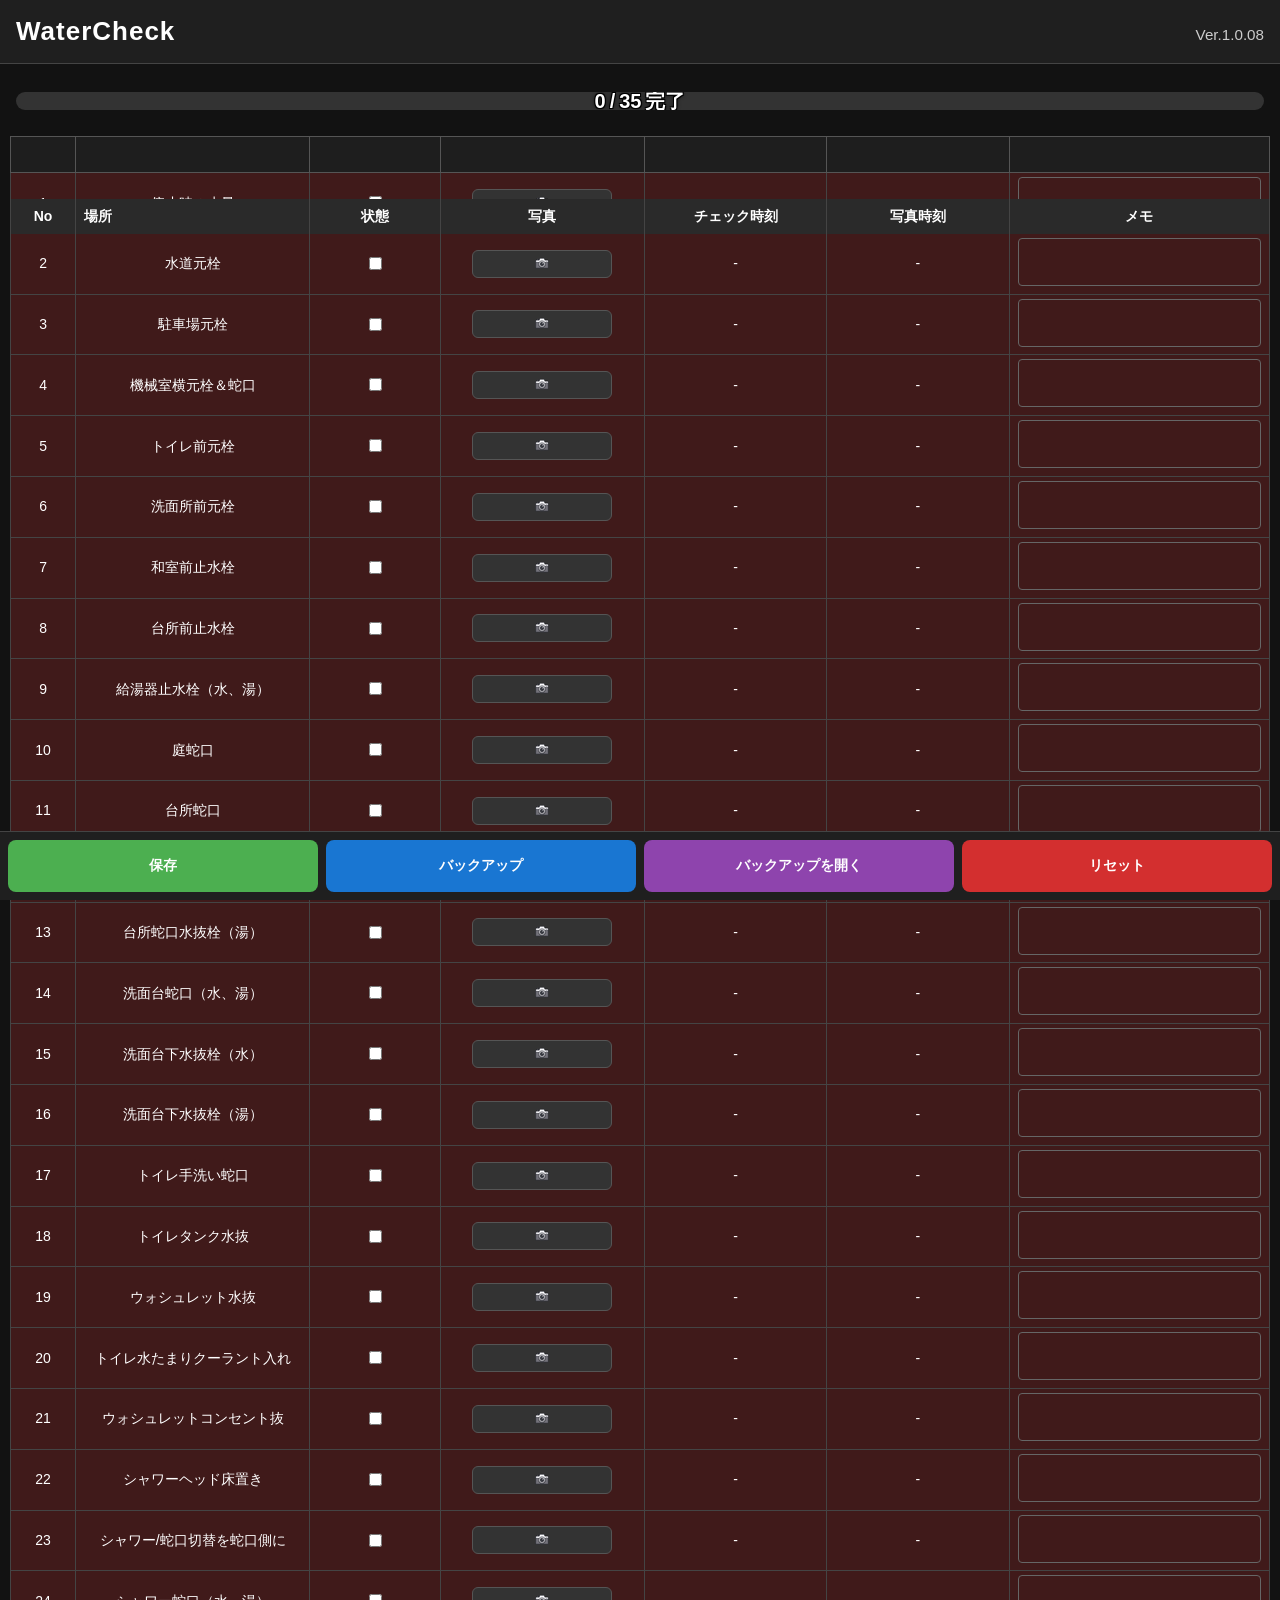
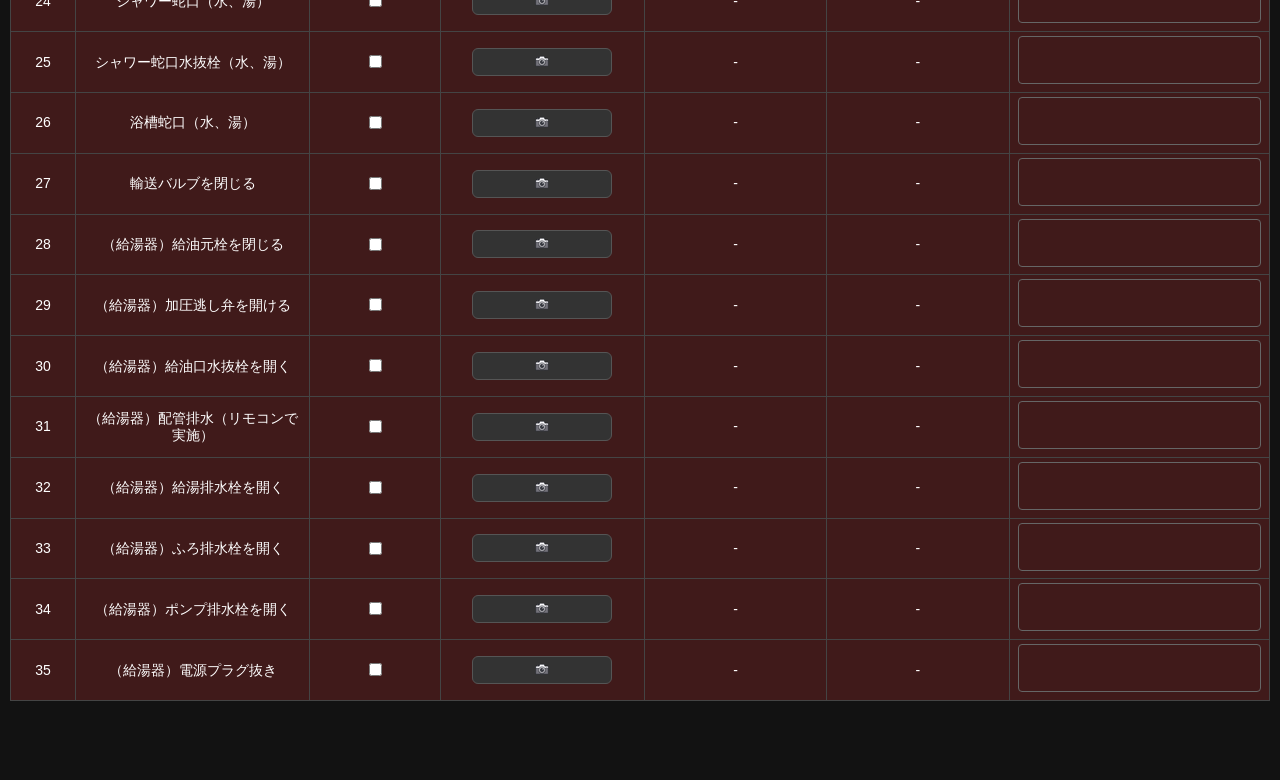
==== index.html @ 1ef8f48b "Improve header and sticky progress layout" ====
<!DOCTYPE html>

<html lang="ja">

<head>

<meta charset="UTF-8">

<meta name="viewport"
      content="width=device-width, initial-scale=1.0">

<title>WaterCheck</title>

<!-- PWA設定 -->

<link rel="manifest" href="manifest.json">

<meta name="theme-color"
      content="#121212">

<!-- CSS -->

<link rel="stylesheet" href="style.css">
<script src="https://accounts.google.com/gsi/client" async defer></script>

<div id="g_id_onload"
    data-client_id="305148912249-6k7h28c4spkvavpli1omi5qpcl0b1u65.apps.googleusercontent.com"
    data-callback="handleCredentialResponse">
</div>

<div class="g_id_signin"
    data-type="standard">
</div>

<style>
#driveNewIndicator {
    position: fixed;
    top: 10px;
    right: 10px;
    z-index: 9999;

    padding: 8px 14px;
    border-radius: 8px;

    background: #ff3333;
    color: white;

    font-size: 18px;
    font-weight: bold;

    cursor: pointer;

    animation: driveNewBlink 1s infinite;
}

@keyframes driveNewBlink {
    0%, 100% {
        opacity: 1;
    }

    50% {
        opacity: 0.3;
    }
}

@keyframes newColorFlash {

    0% {
        color: #ff1744;
        text-shadow:
            0 0 4px #ff1744,
            0 0 8px #ff1744;
    }

    17% {
        color: #ffea00;
        text-shadow:
            0 0 4px #ffea00,
            0 0 8px #ffea00;
    }

    33% {
        color: #00e676;
        text-shadow:
            0 0 4px #00e676,
            0 0 8px #00e676;
    }

    50% {
        color: #00e5ff;
        text-shadow:
            0 0 4px #00e5ff,
            0 0 8px #00e5ff;
    }

    67% {
        color: #2979ff;
        text-shadow:
            0 0 4px #2979ff,
            0 0 8px #2979ff;
    }

    83% {
        color: #d500f9;
        text-shadow:
            0 0 4px #d500f9,
            0 0 8px #d500f9;
    }

    100% {
        color: #ff1744;
        text-shadow:
            0 0 4px #ff1744,
            0 0 8px #ff1744;
    }
}

/* 進捗文字をバー中央に重ねて常時読みやすく表示 */
#progressBar {
    position: relative;
    overflow: hidden;
}

#progressText {
    position: absolute;
    inset: 0;
    display: flex;
    align-items: center;
    justify-content: center;
    gap: 0.2em;
    z-index: 2;
    color: #ffffff;
    font-weight: 800;
    line-height: 1;
    pointer-events: none;
    text-shadow:
        -1px -1px 0 #000000,
         1px -1px 0 #000000,
        -1px  1px 0 #000000,
         1px  1px 0 #000000,
         0 0 4px #000000;
}

/* ヘッダー：Ver情報を右端へ配置 */
#header {
    display: flex;
    align-items: center;
    justify-content: space-between;
    gap: 16px;
}

#appTitle {
    margin-right: auto;
}

#appSubTitle {
    margin-left: auto;
    white-space: nowrap;
    font-size: 0.95rem;
    font-weight: normal;
}

/* スクロール時に進捗バーを画面上部へ固定 */
#progressArea {
    position: sticky;
    top: 0;
    z-index: 100;
    background: #121212;
}

/* 表の見出しを進捗バー直下へ固定 */
#checkTable thead th {
    position: sticky;
    top: var(--progress-sticky-height, 0px);
    z-index: 90;
    background: #2a2a2a;
}

</style>

</head>

<body>

<div id="app">

<!-- ================================
     ヘッダー
================================= -->

<header id="header">

    <h1 id="appTitle">WaterCheck</h1>
    <span id="appSubTitle">Ver.1.0.08</span>

</header>

<!-- ================================
     進捗表示
================================= -->

<section id="progressArea">

    <div id="progressBarArea">

        <div id="progressBar">

            <div id="progressValue">

            </div>

            <div id="progressText">
                <span id="completedCount">0</span>
                /
                <span id="totalCount">0</span>
                完了
            </div>

        </div>

    </div>

</section>

<!-- ================================
     メイン一覧
================================= -->

<main id="mainArea">

    <table id="checkTable">

        <thead>

            <tr>

                <th class="colNo">
                    No
                </th>

                <th class="colPlace">
                    場所
                </th>

                <th class="colStatus">
                    状態
                </th>

                <th class="colPhoto">
                    写真
                </th>

                <th class="colCheckTime">
                    チェック時刻
                </th>

                <th class="colPhotoTime">
                    写真時刻
                </th>

                <th class="colMemo">
                    メモ
                </th>

            </tr>

        </thead>

        <tbody id="checkTableBody">

        </tbody>

    </table>

</main>

<!-- ================================
     操作ボタン
================================= -->

<footer id="footer">

    <button id="saveButton">
        保存
    </button>

    <button id="backupButton">
        バックアップ
    </button>

    <button id="restoreButton">
        バックアップを開く
    </button>

    <button id="resetButton">
        リセット
    </button>

</footer>

</div>

<!-- ====================================================
     JavaScript

     読み込み順重要

     data.js
        ↓
     app.js

==================================================== -->

<script src="data.js"></script>

<script src="app.js"></script>

<!-- ====================================================
     写真撮影用

     Androidカメラ呼び出し
==================================================== -->

<input
type="file"
id="cameraInput"
accept="image/*"
capture="environment"
style="display:none;"

>

<!-- ====================================================
     写真表示ダイアログ

     Ver1.0.03

     ・写真拡大表示
     ・写真撮り直し
     ・写真削除

==================================================== -->

<div
    id="photoDialog"
    class="photo-dialog"
    style="display:none;"
>

<div
    class="photo-dialog-content"
>

    <!-- 閉じる -->

    <button
        id="closePhotoDialog"
    >

        ×

    </button>

    <!-- 写真 -->

    <div
        id="photoPreviewArea"
    >
    </div>

    <!-- 下部ボタン -->

    <div
        class="photo-dialog-footer"
    >

        <button
            id="deletePhotoButton"
        >

            🗑 削除

        </button>

        <button
            id="retakePhotoButton"
        >

            📷 撮り直す

        </button>

    </div>

</div>

</div>

<!-- ====================================================
     バックアップ一覧ダイアログ

     Ver.1.0.07

     保存済みバックアップを一覧表示する。

==================================================== -->

<div
    id="backupListDialog"
    class="backup-dialog"
    style="display:none;"
>

<div
    class="backup-dialog-content"
>

    <div class="backup-dialog-header">

        <h2>
            バックアップ
        </h2>

        <button
            id="closeBackupListButton"
            class="backup-close-button"
        >
            ×
        </button>

    </div>


    <!-- 保存先 -->

    <div
        id="backupFolderInfo"
        class="backup-folder-info"
    >
        バックアップフォルダ：
        未選択
    </div>


    <!-- バックアップ一覧 -->

    <div
        id="backupListArea"
        class="backup-list-area"
    >

        <p>
            バックアップを読み込んでいます。
        </p>

    </div>


    <!-- 操作 -->

    <div
        class="backup-dialog-footer"
    >

        <button
            id="closeBackupListButtonBottom"
            class="backup-secondary-button"
        >
            閉じる
        </button>

    </div>

</div>

</div>

<!-- ====================================================
     バックアップ閲覧ダイアログ

     Ver.1.0.07

     ・過去データ確認
     ・現在データは変更しない

==================================================== -->

<div
    id="backupViewDialog"
    class="backup-dialog"
    style="display:none;"
>

<div
    class="backup-dialog-content"
>

    <div class="backup-dialog-header">

        <h2>
            バックアップ参照
        </h2>

        <button
            id="closeBackupViewButton"
            class="backup-close-button"
        >
            ×
        </button>

    </div>


    <!-- バックアップ情報 -->

    <div
        id="backupViewInfo"
        class="backup-view-info"
    >
    </div>


    <!-- 参照データ -->

    <div
        id="backupViewArea"
        class="backup-view-area"
    >
    </div>


    <!-- 操作 -->

    <div
        class="backup-dialog-footer"
    >

        <button
            id="restoreSelectedBackupButton"
            class="backup-restore-button"
        >
            このバックアップを復元
        </button>

        <button
            id="closeBackupViewButtonBottom"
            class="backup-secondary-button"
        >
            閉じる
        </button>

    </div>

</div>

</div>

<!-- ====================================================
     復元確認ダイアログ

     Ver.1.0.07

     現在データを上書きする前に確認する。

==================================================== -->

<div
    id="restoreConfirmDialog"
    class="backup-dialog"
    style="display:none;"
>

<div
    class="backup-confirm-content"
>

    <h2>
        バックアップを復元
    </h2>

    <p>
        現在のチェックデータを、
        選択したバックアップの内容で置き換えます。
    </p>

    <p class="backup-warning">
        現在のデータは上書きされます。
        この操作は元に戻せません。
    </p>

    <div
        class="backup-confirm-footer"
    >

        <button
            id="cancelRestoreButton"
            class="backup-secondary-button"
        >
            キャンセル
        </button>

        <button
            id="executeRestoreButton"
            class="backup-restore-button"
        >
            復元する
        </button>

    </div>

</div>

</div>

<!--
====================================================
バックアップファイル選択

Ver1.0.08
====================================================
-->

<input
    type="file"
    id="restoreInput"
    accept=".json,application/json"
    style="display:none;"
>

<script>
    const DRIVE_SCOPE =
        "https://www.googleapis.com/auth/drive";

    const DRIVE_FOLDER_ID =
        "1Wd47BWeQseTkNvpqLFKmNbQ-62s7HpKe";

    const DRIVE_FILE_ID_KEY =
        "WaterCheck_DriveFileId_V1";

    let tokenClient;
    let accessToken = null;


    /*
    ====================================================
    Google認証成功
    ====================================================
    */
    function handleCredentialResponse(response) {

        console.log(
            "Google認証に成功しました。"
        );

        const signinArea =
            document.querySelector(
                ".g_id_signin"
            );

        if (signinArea) {
            signinArea.style.display =
                "none";
        }

        alert(
            "Google認証に成功しました。"
        );

        requestDriveToken();
    }


    /*
    ====================================================
    OAuthトークンクライアント初期化
    ====================================================
    */
    window.addEventListener(
        "load",
        () => {

            tokenClient =
                google.accounts.oauth2.initTokenClient({

                    client_id:
                        "305148912249-6k7h28c4spkvavpli1omi5qpcl0b1u65.apps.googleusercontent.com",

                    scope:
                        DRIVE_SCOPE,

                    callback:
                        async (response) => {

                            console.log(
                                "Access Token received:",
                                response
                            );

                            accessToken =
                                response.access_token;

                            /*
                            --------------------------------
                            認証後にGoogle Driveから
                            最新データを読み込む
                            --------------------------------
                            */
                            await loadWorkDataFromDrive();
                        }
                });

            console.log(
                "OAuth token client initialized."
            );
        }
    );


    /*
    ====================================================
    Google Driveアクセストークン取得
    ====================================================
    */
    function requestDriveToken() {

        if (!tokenClient) {

            console.error(
                "OAuth token clientがまだ初期化されていません。"
            );

            return;
        }

        tokenClient.requestAccessToken();
    }


    /*
    ====================================================
    Google Drive自動更新検知
    ====================================================
    */

    // 前回確認したDriveファイルの更新日時
    let lastDriveModifiedTime = null;

    // 自動更新チェック中の多重実行防止
    let driveCheckInProgress = false;

    let lastLocalUpdateTime = null;

    let remoteUpdateDetected = false;

    // 他端末から変更された項目のID
    let remoteChangedItemIds = new Set();

    /*
    ----------------------------------------------------
    Google Driveの更新日時だけを確認
    ----------------------------------------------------
    */
    async function checkDriveForUpdates() {

        if (!accessToken) {
            return;
        }

        if (driveCheckInProgress) {
            return;
        }

        driveCheckInProgress = true;

        try {

            const fileId =
                localStorage.getItem(
                    DRIVE_FILE_ID_KEY
                );

            if (!fileId) {
                return;
            }


            const metadataUrl =
                "https://www.googleapis.com/drive/v3/files/" +
                fileId +
                "?fields=id,name,modifiedTime";


            const response =
                await fetch(
                    metadataUrl,
                    {
                        headers: {
                            Authorization:
                                "Bearer " +
                                accessToken
                        }
                    }
                );


            if (!response.ok) {

                console.error(
                    "Google Drive更新確認エラー:",
                    response.status,
                    await response.text()
                );

                return;
            }


            const fileData =
                await response.json();


            const modifiedTime =
                fileData.modifiedTime;


            /*
            --------------------------------------------
            初回確認
            --------------------------------------------
            */
            if (
                lastDriveModifiedTime === null
            ) {

                lastDriveModifiedTime =
                    modifiedTime;

                console.log(
                    "Google Drive更新日時を記録しました:",
                    modifiedTime
                );

                return;
            }


            /*
            --------------------------------------------
            更新を検知
            --------------------------------------------
            */
            if (
                modifiedTime !==
                lastDriveModifiedTime
            ) {

                console.log(
                    "Google Driveの更新を検知しました:",
                    modifiedTime
                );

                lastDriveModifiedTime =
                    modifiedTime;

                // 他端末からの更新を検知
                remoteUpdateDetected = true;

                console.log(
                    "他端末からの更新を検知しました。"
                );

                /*
                Drive上のJSON本体を取得
                */
                await loadWorkDataFromDrive(true);
            }

        } catch (error) {

            console.error(
                "Google Drive自動更新確認中にエラーが発生しました:",
                error
            );

        } finally {

            driveCheckInProgress = false;

        }
    }

    function hideDriveNewIndicator() {

        const newIndicator =
            document.getElementById("driveNewIndicator");

        if (newIndicator) {
            newIndicator.style.display = "none";
        }

        remoteUpdateDetected = false;

        console.log(
            "NEW表示を確認済みにしました。"
        );
    }

    /*
    ----------------------------------------------------
    30秒ごとにDriveの更新を確認
    ----------------------------------------------------
    */
    setInterval(
        checkDriveForUpdates,
        30000
    );

    /*
    ====================================================
    写真DBの準備完了待ち
    ====================================================
    */
    async function waitForPhotoDBReady() {

        if (photoDB) {
            return;
        }

        await new Promise(
            (resolve, reject) => {

                let count = 0;

                const timer =
                    setInterval(
                        () => {

                            if (photoDB) {
                                clearInterval(timer);
                                resolve();
                                return;
                            }

                            count++;

                            if (count >= 100) {
                                clearInterval(timer);
                                reject(
                                    new Error(
                                        "写真DBの準備が完了しませんでした"
                                    )
                                );
                            }
                        },
                        100
                    );
            }
        );
    }


    /*
    ====================================================
    Google Driveから作業データを読み込む
    ====================================================
    */
    async function loadWorkDataFromDrive(isRemoteUpdate = false) {

        if (!accessToken) {

            console.log(
                "Google Drive読み込み：アクセストークンなし"
            );

            return;
        }


        try {

            /*
            --------------------------------------------
            まず、この端末に保存されている
            DriveファイルIDを確認
            --------------------------------------------
            */
            let fileId =
                localStorage.getItem(
                    DRIVE_FILE_ID_KEY
                );


            /*
            --------------------------------------------
            ファイルIDがない場合は
            WaterCheck.jsonをDriveから検索
            --------------------------------------------
            */
            if (!fileId) {

                const query =
                    "'" +
                    DRIVE_FOLDER_ID +
                    "' in parents and " +
                    "name = 'WaterCheck.json' and " +
                    "trashed = false";

                const searchUrl =
                    "https://www.googleapis.com/drive/v3/files" +
                    "?q=" +
                    encodeURIComponent(query) +
                    "&fields=files(id,name,modifiedTime)" +
                    "&orderBy=modifiedTime desc" +
                    "&pageSize=1";


                const searchResponse =
                    await fetch(
                        searchUrl,
                        {
                            headers: {
                                Authorization:
                                    "Bearer " +
                                    accessToken
                            }
                        }
                    );


                if (!searchResponse.ok) {

                    console.error(
                        "Google Driveファイル検索エラー:",
                        searchResponse.status,
                        await searchResponse.text()
                    );

                    return;
                }


                const searchData =
                    await searchResponse.json();


                if (
                    searchData.files &&
                    searchData.files.length > 0
                ) {

                    fileId =
                        searchData.files[0].id;

                    localStorage.setItem(
                        DRIVE_FILE_ID_KEY,
                        fileId
                    );

                    console.log(
                        "Google Driveファイルを発見しました:",
                        fileId
                    );

                } else {

                    /*
                    ------------------------------------
                    Driveにまだファイルがない場合

                    この端末のLocalStorageにある
                    現在のデータを初期データとして
                    Driveへアップロードする
                    ------------------------------------
                    */

                    console.log(
                        "Google DriveにWaterCheck.jsonがありません。"
                    );

                    await uploadWorkDataToDrive();

                    return;
                }
            }


            /*
            --------------------------------------------
            Drive上のJSONファイルを読み込む
            --------------------------------------------
            */
            const response =
                await fetch(
                    "https://www.googleapis.com/drive/v3/files/" +
                    fileId +
                    "?alt=media",
                    {
                        headers: {
                            Authorization:
                                "Bearer " +
                                accessToken
                        }
                    }
                );


            if (!response.ok) {

                console.error(
                    "Google Driveデータ読み込みエラー:",
                    response.status,
                    await response.text()
                );

                return;
            }


            const text =
                await response.text();

            const data =
                JSON.parse(text);


            /*
            --------------------------------------------
            データ形式確認
            --------------------------------------------
            */
            if (
                !data ||
                !Array.isArray(
                    data.workData
                )
            ) {

                console.error(
                    "Google Driveのデータ形式が不正です。"
                );

                return;
            }


            /*
            --------------------------------------------
            他端末からの更新だった場合、
            Drive反映前のworkDataと比較して
            変更された項目のIDを記録
            --------------------------------------------
            */
            if (isRemoteUpdate) {

                const previousMap =
                    new Map(
                        workData.map(
                            item => [
                                item.id,
                                JSON.stringify(item)
                            ]
                        )
                    );

                data.workData.forEach(
                    item => {

                        const previous =
                            previousMap.get(item.id);

                        const current =
                            JSON.stringify(item);

                        if (
                            previous !== undefined &&
                            previous !== current
                        ) {
                            remoteChangedItemIds.add(
                                item.id
                            );
                        }

                        /*
                        新しく追加された項目もNEW対象
                        */
                        if (
                            previous === undefined
                        ) {
                            remoteChangedItemIds.add(
                                item.id
                            );
                        }
                    }
                );
            }


            /*
            --------------------------------------------
            Driveのデータを
            現在のworkDataへ反映
            --------------------------------------------
            */
            workData =
                data.workData;


            /*
            --------------------------------------------
            LocalStorageにも保存
            --------------------------------------------
            */
            localStorage.setItem(
                STORAGE_KEY,
                JSON.stringify(workData)
            );


            /*
            --------------------------------------------
            Driveの写真をIndexedDBへ復元
            --------------------------------------------
            */
            if (Array.isArray(data.evidence)) {

                await waitForPhotoDBReady();

                await restoreBackupPhotos(
                    data.evidence
                );
            }


            /*
            --------------------------------------------
            画面を再生成し、写真を表示
            --------------------------------------------
            */
            createChecklist();
            updateProgress();
            restorePhotos();


            console.log(
                "Google Driveから作業データを読み込みました。"
            )

        } catch (error) {

            console.error(
                "Google Drive読み込み中にエラーが発生しました:",
                error
            );
        }
    }


    /*
    ====================================================
    Google Driveへ作業データを保存
    ====================================================
    */
    async function uploadWorkDataToDrive() {

        if (!accessToken) {
            return;
        }

        try {

            const evidence =
                await createEvidenceBackup();

            const backupData = {

                app: {
                    name: "WaterCheck",
                    version: "1.0.08",
                    exportedAt:
                        new Date().toISOString()
                },

                workData:
                    workData,

                evidence:
                    evidence
            };

            const jsonText =
                JSON.stringify(
                    backupData,
                    null,
                    2
                );

            let fileId =
                localStorage.getItem(
                    DRIVE_FILE_ID_KEY
                );

            if (!fileId) {

                const query =
                    "'" +
                    DRIVE_FOLDER_ID +
                    "' in parents and " +
                    "name = 'WaterCheck.json' and " +
                    "trashed = false";

                const searchUrl =
                    "https://www.googleapis.com/drive/v3/files" +
                    "?q=" +
                    encodeURIComponent(query) +
                    "&fields=files(id,name,modifiedTime)" +
                    "&orderBy=modifiedTime desc" +
                    "&pageSize=1";

                const searchResponse =
                    await fetch(
                        searchUrl,
                        {
                            headers: {
                                Authorization:
                                    "Bearer " +
                                    accessToken
                            }
                        }
                    );

                if (!searchResponse.ok) {

                    console.error(
                        "Google Driveファイル検索エラー:",
                        searchResponse.status,
                        await searchResponse.text()
                    );

                    return;
                }

                const searchData =
                    await searchResponse.json();

                if (
                    searchData.files &&
                    searchData.files.length > 0
                ) {

                    fileId =
                        searchData.files[0].id;

                    localStorage.setItem(
                        DRIVE_FILE_ID_KEY,
                        fileId
                    );

                    console.log(
                        "既存のGoogle Driveファイルを使用します:",
                        fileId
                    );
                }
            }

            let response;

            if (fileId) {

                response =
                    await fetch(
                        "https://www.googleapis.com/upload/drive/v3/files/" +
                        fileId +
                        "?uploadType=media&fields=id,name,modifiedTime",
                        {
                            method: "PATCH",

                            headers: {
                                Authorization:
                                    "Bearer " +
                                    accessToken,

                                "Content-Type":
                                    "application/json"
                            },

                            body:
                                jsonText
                        }
                    );

            } else {

                const metadata = {
                    name:
                        "WaterCheck.json",
                    parents: [
                        DRIVE_FOLDER_ID
                    ],
                    mimeType:
                        "application/json"
                };

                const boundary =
                    "-------WaterCheckBoundary";

                const body =
                    "--" + boundary + "\r\n" +
                    "Content-Type: application/json; charset=UTF-8\r\n\r\n" +
                    JSON.stringify(metadata) +
                    "\r\n" +
                    "--" + boundary + "\r\n" +
                    "Content-Type: application/json\r\n\r\n" +
                    jsonText +
                    "\r\n" +
                    "--" + boundary + "--";

                response =
                    await fetch(
                        "https://www.googleapis.com/upload/drive/v3/files?uploadType=multipart&fields=id,name,modifiedTime",
                        {
                            method: "POST",

                            headers: {
                                Authorization:
                                    "Bearer " +
                                    accessToken,

                                "Content-Type":
                                    "multipart/related; boundary=" +
                                    boundary
                            },

                            body:
                                body
                        }
                    );
            }

            if (!response.ok) {

                console.error(
                    "Google Drive保存エラー:",
                    response.status,
                    await response.text()
                );

                return;
            }

            const data =
                await response.json();

            if (data.modifiedTime) {

                lastDriveModifiedTime =
                    data.modifiedTime;

                console.log(
                    "この端末からDriveへ保存した更新日時を記録しました:",
                    data.modifiedTime
                );
            }

            if (
                !fileId &&
                data.id
            ) {

                localStorage.setItem(
                    DRIVE_FILE_ID_KEY,
                    data.id
                );

                console.log(
                    "Google Driveファイルを作成しました:",
                    data.id
                );

            } else {

                console.log(
                    "Google Driveを更新しました。"
                );
            }

            console.log(
                "Google Driveへ写真を含めて保存しました:",
                evidence.length,
                "枚"
            );

        } catch (error) {

            console.error(
                "Google Drive保存中にエラーが発生しました:",
                error
            );
        }
    }
</script>


<script>
(function () {
    function updateStickyProgressHeight() {
        const progressArea = document.getElementById("progressArea");
        if (!progressArea) return;

        document.documentElement.style.setProperty(
            "--progress-sticky-height",
            progressArea.offsetHeight + "px"
        );
    }

    window.addEventListener("load", updateStickyProgressHeight);
    window.addEventListener("resize", updateStickyProgressHeight);

    if ("ResizeObserver" in window) {
        window.addEventListener("DOMContentLoaded", function () {
            const progressArea = document.getElementById("progressArea");
            if (!progressArea) return;

            const observer = new ResizeObserver(updateStickyProgressHeight);
            observer.observe(progressArea);
            updateStickyProgressHeight();
        });
    }
})();
</script>

</body>

</html>
---- style.css ----
/*
====================================================
 WaterCheck
 Ver.1.0.0

 Commit002

 ファイル：
 style.css

 Part A / B

 目的：
 ・ダークモード対応
 ・Androidスマートフォン最適化
 ・夜間作業対応
 ・一覧性重視
 ・将来拡張可能なCSS構造

====================================================
*/

/*
====================================================
 基本設定
====================================================
*/

* {
    box-sizing: border-box;
}

html,
body {

    margin: 0;

    padding: 0;

    width: 100%;

    min-height: 100%;

    font-family:
        "Noto Sans JP",
        "Yu Gothic",
        "Meiryo",
        sans-serif;

    background-color: #121212;

    color: #ffffff;

}

/*
====================================================
 アプリ全体
====================================================
*/

#app {

    width: 100%;

    min-height: 100vh;

    display: flex;

    flex-direction: column;

}

/*
====================================================
 ヘッダー
====================================================
*/

#header {

    padding: 16px;

    background-color: #1f1f1f;

    border-bottom: 1px solid #444;

}

#appTitle {

    margin: 0;

    font-size: 26px;

    font-weight: bold;

    letter-spacing: 1px;

}

#appSubTitle {

    margin: 6px 0 0;

    color: #cccccc;

    font-size: 14px;

}

/*
====================================================
 進捗表示エリア
====================================================
*/

#progressArea {

    padding: 16px;

    background-color: #181818;

}

#progressText {

    font-size: 20px;

    font-weight: bold;

}

#progressBarArea {

    width: 100%;

    margin-top: 12px;

}

#progressBar {

    width: 100%;

    height: 18px;

    background-color: #333333;

    border-radius: 9px;

    overflow: hidden;

}

#progressValue {

    width: 0%;

    height: 100%;

    background-color: #2ecc71;

    transition:
        width 0.3s ease;

}

#remainingArea {

    margin-top: 10px;

    font-size: 16px;

}

#remainingNumbers {

    margin-top: 8px;

    font-size: 14px;

    color: #ffcc66;

}

/*
====================================================
 メインエリア
====================================================
*/

#mainArea {

    flex: 1;

    width: 100%;

    padding: 10px;

    overflow-x: auto;

}

/*
====================================================
 チェック一覧テーブル
====================================================
*/

#checkTable {

    width: 100%;

    border-collapse: collapse;

    background-color: #1e1e1e;

    min-width: 850px;

}

#checkTable th {

    background-color: #292929;

    color: #ffffff;

    padding: 12px 8px;

    border: 1px solid #555;

    font-size: 14px;

    text-align: center;

    position: sticky;

    top: 0;

}

#checkTable td {

    padding: 10px 8px;

    border: 1px solid #444;

    font-size: 14px;

    text-align: center;

    vertical-align: middle;

}

/*
====================================================
 列幅設定
====================================================
*/

.colNo {

    width: 50px;

}

.colPlace {

    width: 180px;

    text-align: left !important;

}

.colStatus {

    width: 100px;

}

.colPhoto {

    width: 120px;

}

.colCheckTime {

    width: 140px;

}

.colPhotoTime {

    width: 140px;

}

.colMemo {

    width: 200px;

}

/*
====================================================
 状態表示用

 app.js側でclass付与予定

 未実施
 .status-none

 チェック済み
 .status-check

 写真あり
 .status-photo

====================================================
*/

.status-none {

    background-color: #4b1f1f;

}

.status-check {

    background-color: #4b451f;

}

.status-photo {

    background-color: #1f4b2a;

}

/*
====================================================
 ボタンエリア
====================================================
*/

#footer {

    display: flex;

    gap: 8px;

    padding: 8px;

    background-color: #1f1f1f;

    border-top: 1px solid #444;

    position: sticky;

    bottom: 0;

}

/*
====================================================
 ボタン共通
====================================================
*/

button {

    min-width: 140px;

    min-height: 52px;

    padding: 12px 20px;

    border: none;

    border-radius: 8px;

    font-size: 18px;

    font-weight: bold;

    cursor: pointer;

    color: #ffffff;

    touch-action: manipulation;

}

/*
====================================================
 フッターボタン
====================================================
*/

#footer button {

    flex: 1;

    min-width: 0;

    padding: 10px 6px;

    font-size: 14px;

}

/*
====================================================
 保存ボタン
====================================================
*/

#saveButton {

    background-color: #1976d2;

}

#saveButton:active {

    background-color: #0d47a1;

}

/*
====================================================
 リセットボタン
====================================================
*/

#resetButton {

    background-color: #b71c1c;

}

#resetButton:active {

    background-color: #7f0000;

}

/*
====================================================
 チェック状態表示

 将来的にapp.jsで行単位へ付与予定

====================================================
*/

.row-none {

    background-color: rgba(255, 0, 0, 0.15);

}

.row-check {

    background-color: rgba(255, 220, 0, 0.15);

}

.row-photo {

    background-color: rgba(0, 180, 80, 0.15);

}

/*
====================================================
 写真表示エリア
====================================================

 将来：
 ・IndexedDBから画像取得
 ・最大3枚表示
 ・タップ拡大

====================================================
*/

.photo-container {

    display: flex;

    justify-content: center;

    align-items: center;

    gap: 5px;

}

.photo-thumbnail {

    width: 60px;

    height: 60px;

    object-fit: cover;

    border-radius: 6px;

    border: 1px solid #666;

}

/*
====================================================
 メモ入力欄
====================================================
*/

.memo-input {

    width: 100%;

    min-height: 60px;

    padding: 8px;

    background-color: #252525;

    color: #ffffff;

    border: 1px solid #555;

    border-radius: 6px;

    resize: vertical;

    font-size: 15px;

}

/*
====================================================
 スマートフォン対応
====================================================
*/

@media screen and (max-width: 768px) {

    #appTitle {

        font-size: 22px;

    }

    #progressText {

        font-size: 18px;

    }

    #mainArea {

        padding: 5px;

    }

    #checkTable {

        font-size: 13px;

    }

    #checkTable th {

        padding: 10px 5px;

    }

    #checkTable td {

        padding: 8px 5px;

    }

    button {

        min-width: 120px;

        min-height: 56px;

        font-size: 17px;

    }

}

/*
====================================================
 横向きスマホ対応
====================================================
*/

@media screen and (max-height: 500px)
and (orientation: landscape) {

    #header {

        padding: 8px;

    }

    #progressArea {

        padding: 8px;

    }

    #footer {

        padding: 8px;

    }

}

/*
====================================================
 Androidタッチ操作改善
====================================================
*/

button,
input,
textarea {

    -webkit-tap-highlight-color: transparent;

}

/*
====================================================
 ダークモード強制維持

 Androidの端末設定に影響されない

====================================================
*/

@media (prefers-color-scheme: dark) {

    body {

        background-color: #121212;

    }

}

/*
====================================================
 将来拡張用

 ・設定画面
 ・履歴画面
 ・バックアップ画面
 ・PDF出力画面

====================================================
*/

.hidden {

    display: none;

}

/*
====================================================

 WaterCheck

 写真機能用CSS

 Commit013

====================================================
*/

/*
----------------------------------------------------
 写真ダイアログ
----------------------------------------------------
*/

.photo-dialog {

    position: fixed;

    top:0;

    left:0;

    width:100%;

    height:100%;

    background:
        rgba(0,0,0,0.75);

    display:flex;

    align-items:center;

    justify-content:center;

    z-index:1000;

}

.photo-dialog-content{

    position:relative;

    display:flex;

    flex-direction:column;

    align-items:center;

    justify-content:center;

    width:100%;

    height:100%;

}

/*
----------------------------------------------------
 閉じるボタン
----------------------------------------------------
*/

#closePhotoDialog {

    width:50px;

    height:50px;

    font-size:30px;

    border-radius:50%;

    border:none;

    cursor:pointer;

}

/*
----------------------------------------------------
 写真プレビュー領域
----------------------------------------------------
*/

#photoPreviewArea {

    margin-top:20px;

    display:flex;

    flex-wrap:wrap;

    gap:10px;

}

.photo-thumbnail {

    width:100px;

    height:100px;

    object-fit:cover;

    border-radius:8px;

    border:2px solid #555;

}

/*
----------------------------------------------------
 写真ボタン

 将来一覧へ追加

----------------------------------------------------
*/

.photo-button {

    width:60px;

    height:50px;

    font-size:26px;

    border-radius:10px;

    cursor:pointer;

}

/*
----------------------------------------------------
 Android向け

 タップ領域確保

----------------------------------------------------
*/

@media(max-width:600px){

    .photo-dialog-content{

        width:95%;

    }

    .photo-thumbnail{

        width:80px;

        height:80px;

    }

}

/*
====================================================

写真ボタン

一覧表内用

Commit014 修正

====================================================
*/

.photo-button {

    width:36px;

    height:32px;

    padding:0;

    margin:0;

    font-size:18px;

    line-height:1;

    border-radius:6px;

    border:1px solid #555;

    background:#333;

    cursor:pointer;

}

/*
表セル内の余白調整

*/

#checkTable td {

    padding-top:4px;

    padding-bottom:4px;

}

/*
====================================================

一覧表 コンパクト表示

Commit014 修正2

====================================================
*/

#checkTable {

    border-collapse:collapse;

}

#checkTable td,
#checkTable th {

    padding:4px 8px;

    height:36px;

    line-height:1.2;

    vertical-align:middle;

}

/*
写真ボタンだけ例外

*/

#checkTable .photo-button {

    width:36px;

    height:28px;

    min-height:28px;

    padding:0;

    margin:0;

    font-size:16px;

    line-height:1;

}

/*
====================================================

表セル内 縦位置調整

Commit014 修正3

====================================================
*/

#checkTable td {

    vertical-align: middle;

}

/*
====================================================

写真ボタン位置調整

====================================================
*/

#checkTable .photo-button {

    display:inline-flex;

    align-items:center;

    justify-content:center;

    width:36px;

    height:24px;

    padding:0;

    margin:0;

    font-size:16px;

    line-height:1;

    vertical-align:middle;

}

/*
====================================================

カメラアイコン

====================================================
*/

.photo-button {

    width:60px;

    height:40px;

    padding:0;

    display:flex;

    align-items:center;

    justify-content:center;

}

.camera-icon {

    width:32px;

    height:32px;

    display:block;

}

/*
====================================================

写真サムネイル

Commit015

====================================================
*/

.photo-preview {

    width:48px;

    height:48px;

    object-fit:cover;

    border-radius:4px;

}

/*=============================================
写真ダイアログ
=============================================*/

.photo-dialog{

    position:fixed;

    left:0;
    top:0;

    width:100vw;
    height:100vh;

    background:rgba(0,0,0,0.85);

    display:flex;

    justify-content:center;

    align-items:center;

    z-index:9999;

}

.photo-dialog-content{

    position:relative;

    width:100%;
    height:100%;

    display:flex;

    justify-content:center;

    align-items:center;

}

.photo-dialog-image{

    max-width:100vw;

    max-height:100vh;

    object-fit:contain;

}

#closePhotoDialog{

    position:absolute;

    top:10px;

    right:10px;

    width:60px;

    height:60px;

    background:none;

    border:none;

    color:#ffffff;

    font-size:42px;

    font-weight:bold;

    line-height:1;

    cursor:pointer;

    z-index:10000;

}

/*==================================================
写真ダイアログ フッター

Ver1.0.02
==================================================*/

.photo-dialog-footer{

    width:100%;

    padding:15px;

    box-sizing:border-box;

    display:flex;

    justify-content:center;

    align-items:center;

}

/*==================================================
撮り直しボタン
==================================================*/

#retakePhotoButton{

    min-width:220px;

    height:52px;

    padding:0 20px;

    border:none;

    border-radius:8px;

    font-size:18px;

    font-weight:bold;

    cursor:pointer;

    background:#2196F3;

    color:#ffffff;

}

#retakePhotoButton:active{

    transform:scale(0.98);

}

/*
====================================================
 写真削除ボタン

 Ver1.0.03

====================================================
*/

#deletePhotoButton {

    padding: 12px 20px;

    font-size: 16px;

    border-radius: 8px;

    border: none;

    background-color: #b71c1c;

    color: #ffffff;

    cursor: pointer;

}

/*
====================================================
 写真ダイアログボタン配置調整

 Ver1.0.03

====================================================
*/

.photo-dialog-footer {

    display: flex;

    justify-content: center;

    gap: 16px;

    padding: 16px;

}

/*
====================================================
メモ入力

Ver1.0.06
====================================================
*/

.memo-input {

    width: 100%;

    min-height: 48px;

    resize: none;

    overflow: hidden;

    background: transparent;

    color: #ffffff;

    border: 1px solid #666;

    border-radius: 4px;

    padding: 4px 6px;

    font-size: 14px;

    font-family: inherit;

    line-height: 1.4;

}

.memo-input:focus {

    outline: none;

    border-color: #4da3ff;

}

/*
====================================================
フッターボタン色

Ver1.0.07
====================================================
*/

/* 保存 */

#saveButton {

    background-color: #4CAF50;

    color: #ffffff;

}

#saveButton:hover {

    background-color: #43A047;

}

/* バックアップ */

#backupButton {

    background-color: #1976D2;

    color: #ffffff;

}

#backupButton:hover {

    background-color: #1565C0;

}

/* リセット */

#resetButton {

    background-color: #D32F2F;

    color: #ffffff;

}

#resetButton:hover {

    background-color: #C62828;

}

# /*

WaterCheck
Ver.1.0.07

バックアップ画面用CSS

・バックアップ一覧
・バックアップ参照
・復元確認
・Androidタッチ操作対応

====================================================
*/

# /*

# バックアップ共通ダイアログ

*/

.backup-dialog {

```
position: fixed;

top: 0;

left: 0;

width: 100vw;

height: 100vh;

background:
    rgba(0, 0, 0, 0.85);

display: flex;

align-items: center;

justify-content: center;

z-index: 9000;

padding: 12px;
```

}

# /*

# バックアップダイアログ本体

*/

.backup-dialog-content {

```
width: 100%;

max-width: 700px;

max-height: 90vh;

display: flex;

flex-direction: column;

background-color: #1e1e1e;

border: 1px solid #555;

border-radius: 12px;

overflow: hidden;
```

}

# /*

# ヘッダー

*/

.backup-dialog-header {

```
display: flex;

align-items: center;

justify-content: space-between;

padding: 14px 16px;

background-color: #292929;

border-bottom: 1px solid #555;
```

}

.backup-dialog-header h2 {

```
margin: 0;

font-size: 20px;

color: #ffffff;
```

}

# /*

# 閉じるボタン

*/

.backup-close-button {

```
min-width: 48px;

width: 48px;

min-height: 48px;

height: 48px;

padding: 0;

background-color: #555555;

color: #ffffff;

border-radius: 50%;

font-size: 30px;

line-height: 1;
```

}

.backup-close-button:active {

```
background-color: #777777;
```

}

# /*

# バックアップフォルダ情報

*/

.backup-folder-info {

```
padding: 12px 16px;

background-color: #181818;

border-bottom: 1px solid #444;

color: #cccccc;

font-size: 14px;

line-height: 1.5;

word-break: break-all;
```

}

# /*

# バックアップ一覧

*/

.backup-list-area {

```
flex: 1;

min-height: 100px;

max-height: 55vh;

overflow-y: auto;

padding: 10px;
```

}

# /*

# バックアップ一覧項目

*/

.backup-list-item {

```
width: 100%;

margin-bottom: 8px;

padding: 12px;

background-color: #292929;

border: 1px solid #555555;

border-radius: 8px;

text-align: left;

color: #ffffff;
```

}

.backup-list-item:last-child {

```
margin-bottom: 0;
```

}

.backup-list-item:active {

```
background-color: #3a3a3a;
```

}

.backup-list-item-name {

```
display: block;

font-size: 16px;

font-weight: bold;

word-break: break-all;
```

}

.backup-list-item-date {

```
display: block;

margin-top: 5px;

color: #cccccc;

font-size: 14px;
```

}

# /*

# バックアップ一覧の操作

*/

.backup-list-item-actions {

```
display: flex;

gap: 8px;

margin-top: 10px;
```

}

.backup-list-item-actions button {

```
flex: 1;

min-width: 0;

min-height: 46px;

font-size: 15px;
```

}

# /*

# フォルダ選択ボタン

*/

.backup-folder-button {

```
background-color: #1976D2;

color: #ffffff;
```

}

.backup-folder-button:active {

```
background-color: #0D47A1;
```

}

# /*

# 閲覧ボタン

*/

.backup-view-button {

```
background-color: #388E3C;

color: #ffffff;
```

}

.backup-view-button:active {

```
background-color: #1B5E20;
```

}

# /*

復元ボタン

灰色＋白文字を避ける。

明るい背景＋濃い文字にして
現在データを上書きする操作であることを
明確にする。

====================================================
*/

.backup-restore-button {

```
background-color: #FFB300;

color: #1a1a1a;

border: 1px solid #FFD54F;

font-weight: bold;
```

}

.backup-restore-button:hover {

```
background-color: #FFC107;
```

}

.backup-restore-button:active {

```
background-color: #FF8F00;

transform: scale(0.98);
```

}

# /*

# 通常の閉じる・キャンセル

*/

.backup-secondary-button {

```
background-color: #eeeeee;

color: #222222;

border: 1px solid #bbbbbb;
```

}

.backup-secondary-button:active {

```
background-color: #cccccc;
```

}

# /*

# ダイアログ下部

*/

.backup-dialog-footer {

```
display: flex;

flex-wrap: wrap;

justify-content: center;

gap: 10px;

padding: 14px;

background-color: #292929;

border-top: 1px solid #555;
```

}

.backup-dialog-footer button {

```
min-width: 150px;
```

}

# /*

# バックアップ参照情報

*/

.backup-view-info {

```
padding: 12px 16px;

background-color: #181818;

border-bottom: 1px solid #444;

color: #dddddd;

font-size: 14px;

line-height: 1.6;
```

}

# /*

# バックアップ参照エリア

*/

.backup-view-area {

```
flex: 1;

overflow-y: auto;

padding: 12px;
```

}

# /*

# バックアップ参照項目

*/

.backup-view-item {

```
margin-bottom: 10px;

padding: 12px;

background-color: #292929;

border: 1px solid #555;

border-radius: 8px;
```

}

.backup-view-item:last-child {

```
margin-bottom: 0;
```

}

.backup-view-item-title {

```
font-weight: bold;

font-size: 16px;

margin-bottom: 6px;
```

}

.backup-view-item-status {

```
font-size: 14px;

margin-bottom: 5px;
```

}

.backup-view-item-time {

```
color: #cccccc;

font-size: 13px;
```

}

.backup-view-item-memo {

```
margin-top: 8px;

padding: 8px;

background-color: #202020;

border-radius: 5px;

white-space: pre-wrap;

word-break: break-word;

color: #eeeeee;
```

}

# /*

# 復元確認画面

*/

.backup-confirm-content {

```
width: 100%;

max-width: 520px;

padding: 24px;

background-color: #1e1e1e;

border: 1px solid #666;

border-radius: 12px;
```

}

.backup-confirm-content h2 {

```
margin-top: 0;

margin-bottom: 18px;

font-size: 22px;
```

}

.backup-confirm-content p {

```
margin: 10px 0;

line-height: 1.7;
```

}

# /*

# 復元警告

*/

.backup-warning {

```
padding: 12px;

background-color: #4a3010;

border: 1px solid #FFB300;

border-radius: 6px;

color: #FFD54F;

font-weight: bold;
```

}

# /*

# 復元確認ボタン

*/

.backup-confirm-footer {

```
display: flex;

justify-content: center;

gap: 12px;

margin-top: 22px;
```

}

.backup-confirm-footer button {

```
flex: 1;

min-width: 0;
```

}

# /*

# バックアップなし

*/

.backup-empty {

```
padding: 30px 15px;

text-align: center;

color: #cccccc;
```

}

# /*

# スマートフォン対応

*/

@media screen and (max-width: 600px) {

```
.backup-dialog {

    padding: 6px;

}


.backup-dialog-content {

    max-height: 94vh;

    border-radius: 8px;

}


.backup-dialog-header {

    padding: 10px 12px;

}


.backup-dialog-header h2 {

    margin: 0;

    font-size: 20px;

    color: #ffffff;

}


.backup-list-area {

    max-height: 60vh;

}


.backup-list-item-actions {

    flex-direction: column;

}


.backup-list-item-actions button {

    width: 100%;

}


.backup-dialog-footer {

    padding: 10px;

}


.backup-dialog-footer button {

    width: 100%;

    min-width: 0;

}


.backup-confirm-content {

    padding: 20px;

}


.backup-confirm-footer {

    flex-direction: column-reverse;

}


.backup-confirm-footer button {

    width: 100%;

    min-height: 54px;

}
```

}

/*
====================================================
 復元ボタン

 Ver1.0.08
====================================================
*/

#restoreButton {

    background-color: #8E44AD;

    color: #ffffff;

}

#restoreButton:hover {

    background-color: #7D3C98;

}

#restoreButton:active {

    background-color: #6C3483;

}

/*
====================================================
 バックアップダイアログ

 Ver1.0.09

====================================================
*/

.backup-dialog {

    display: none;

    position: fixed;

    top: 0;

    left: 0;

    width: 100%;

    height: 100%;

    background-color: rgba(0,0,0,0.75);

    z-index: 9999;

    justify-content: center;

    align-items: center;

}


/*
====================================================
 バックアップダイアログ本体
====================================================
*/

.backup-dialog-content {

    width: 90%;

    max-width: 420px;

    max-height: 80vh;

    overflow-y: auto;

    background-color: #222;

    border-radius: 12px;

    padding: 20px;

    color: white;

}


/*
====================================================
 ヘッダー
====================================================
*/

.backup-dialog-header {

    display: flex;

    justify-content: space-between;

    align-items: center;

    padding: 12px 16px;

    background-color: #263238;

    border-bottom: 1px solid #555;

}


/*
====================================================
 閉じるボタン
====================================================
*/

.backup-close-button {

    width: 36px;

    height: 36px;

    min-width: 36px;

    min-height: 36px;

    padding: 0;

    border-radius: 50%;

    background-color: #455a64;

    color: #ffffff;

    font-size: 22px;

    font-weight: normal;

    display: flex;

    align-items: center;

    justify-content: center;
}


/*
====================================================
 情報表示
====================================================
*/

.backup-view-info {

    margin-top: 20px;

    line-height: 1.8;

}


/*
====================================================
 下部ボタン
====================================================
*/

.backup-dialog-footer {

    margin-top: 25px;

    display: flex;

    flex-direction: column;

    gap: 12px;

}


/*
====================================================
 復元ボタン
====================================================
*/

.backup-restore-button {

    background-color: #1976d2;

}


/*
====================================================
 補助ボタン
====================================================
*/

.backup-secondary-button {

    background-color: #555;

}

/*
====================================================
 バックアップ閉じるボタン改善

 Ver1.0.09

====================================================
*/

.backup-close-button {

    width: 36px;

    height: 36px;

    min-width: 36px;

    min-height: 36px;

    padding: 0;

    border-radius: 50%;

    background-color: #455a64;

    color: #ffffff;

    font-size: 22px;

    font-weight: normal;

    display: flex;

    align-items: center;

    justify-content: center;

}

/*
====================================================
バックアップ一覧表示
Ver.1.0.08
列位置固定
====================================================
*/

.backup-item {

    display: flex;

    align-items: center;

    padding: 10px 12px;

    border-bottom: 1px solid #333;

}


.backup-item-no {

    width: 55px;

    flex-shrink: 0;

}


.backup-item-status {

    width: 90px;

    flex-shrink: 0;

}


.status-text {

    display: inline-block;

    width: 90px;

}


.backup-item-name {

    flex: 1;

    padding-left: 10px;

}

.backup-item:last-child {

    border-bottom: none;

}

.backup-item-name {

    flex: 1;

    padding-left: 8px;

}



/*
====================================================
 バックアップ選択ボタン
 Ver.1.0.08
====================================================
*/

.backup-main-button {

    width: 100%;

    margin-top: 12px;

    background-color: #1976d2;

    color: #ffffff;

}


.backup-main-button:hover {

    background-color: #1565c0;

}


.backup-restore-button {

    width: 100%;

    margin-top: 12px;

    background-color: #2e7d32;

    color: #ffffff;

}
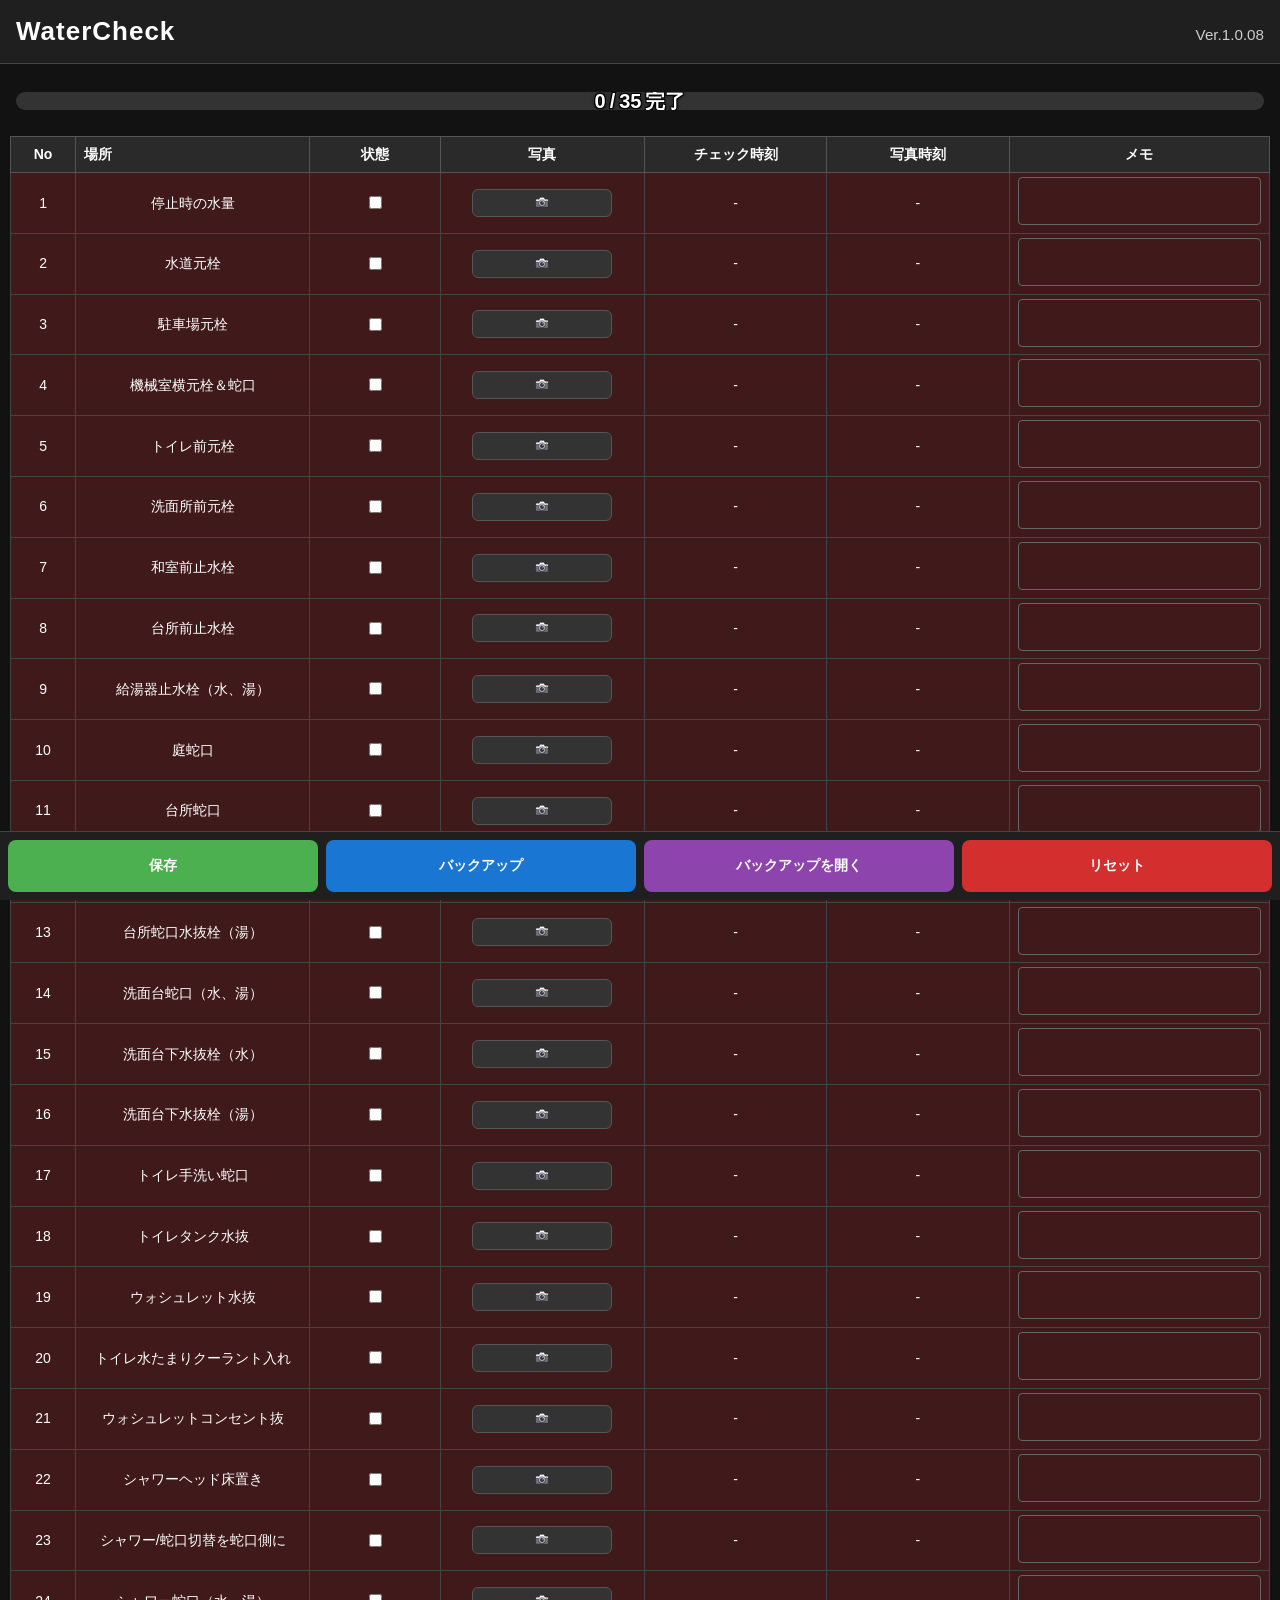
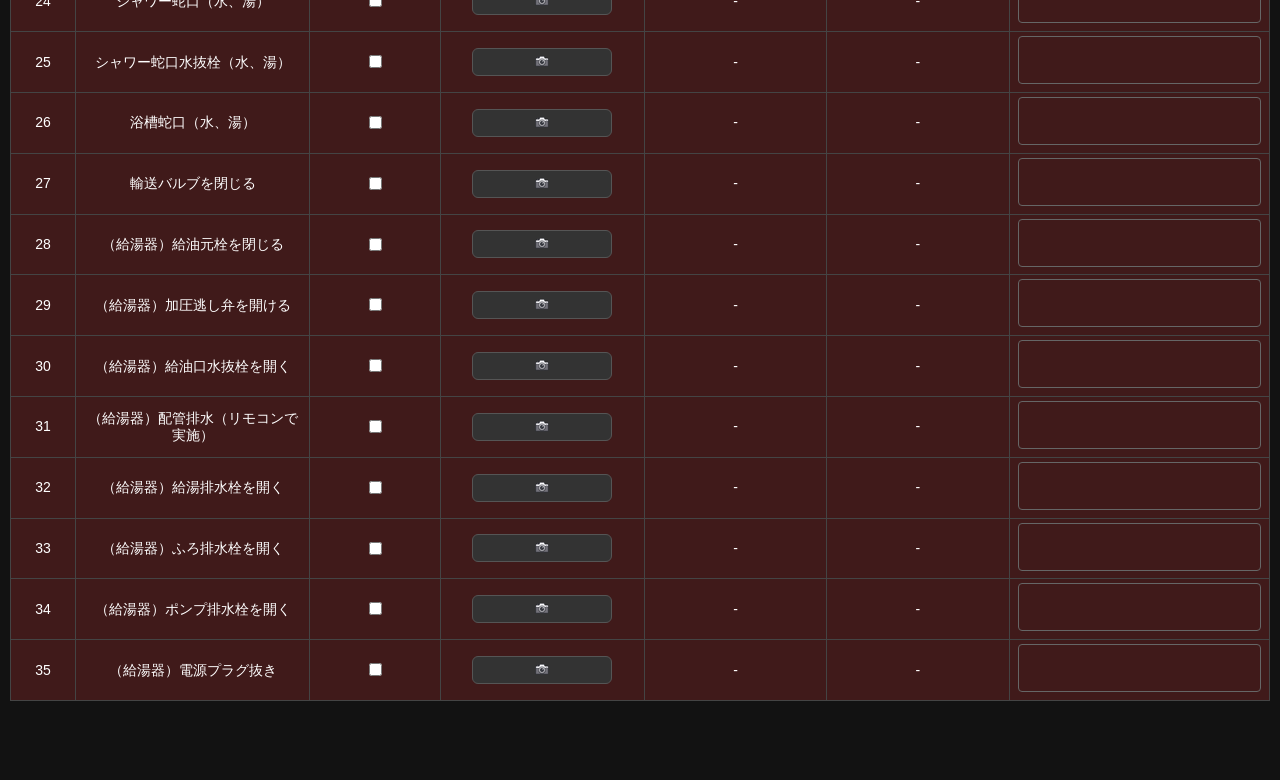
==== commit 882d6b8e: "Fix sticky table header position" ====
--- a/index.html
+++ b/index.html
@@ -168,7 +168,13 @@
     background: #121212;
 }
 
-/* 表の見出しを進捗バー直下へ固定 */
+/* 表の見出しを進捗バー直下へ固定
+   mainArea を縦方向の sticky 基準にしないことで、
+   PC/スマホとも見出し行が元の位置からずれないようにする */
+#mainArea {
+    overflow: visible !important;
+}
+
 #checkTable thead th {
     position: sticky;
     top: var(--progress-sticky-height, 0px);
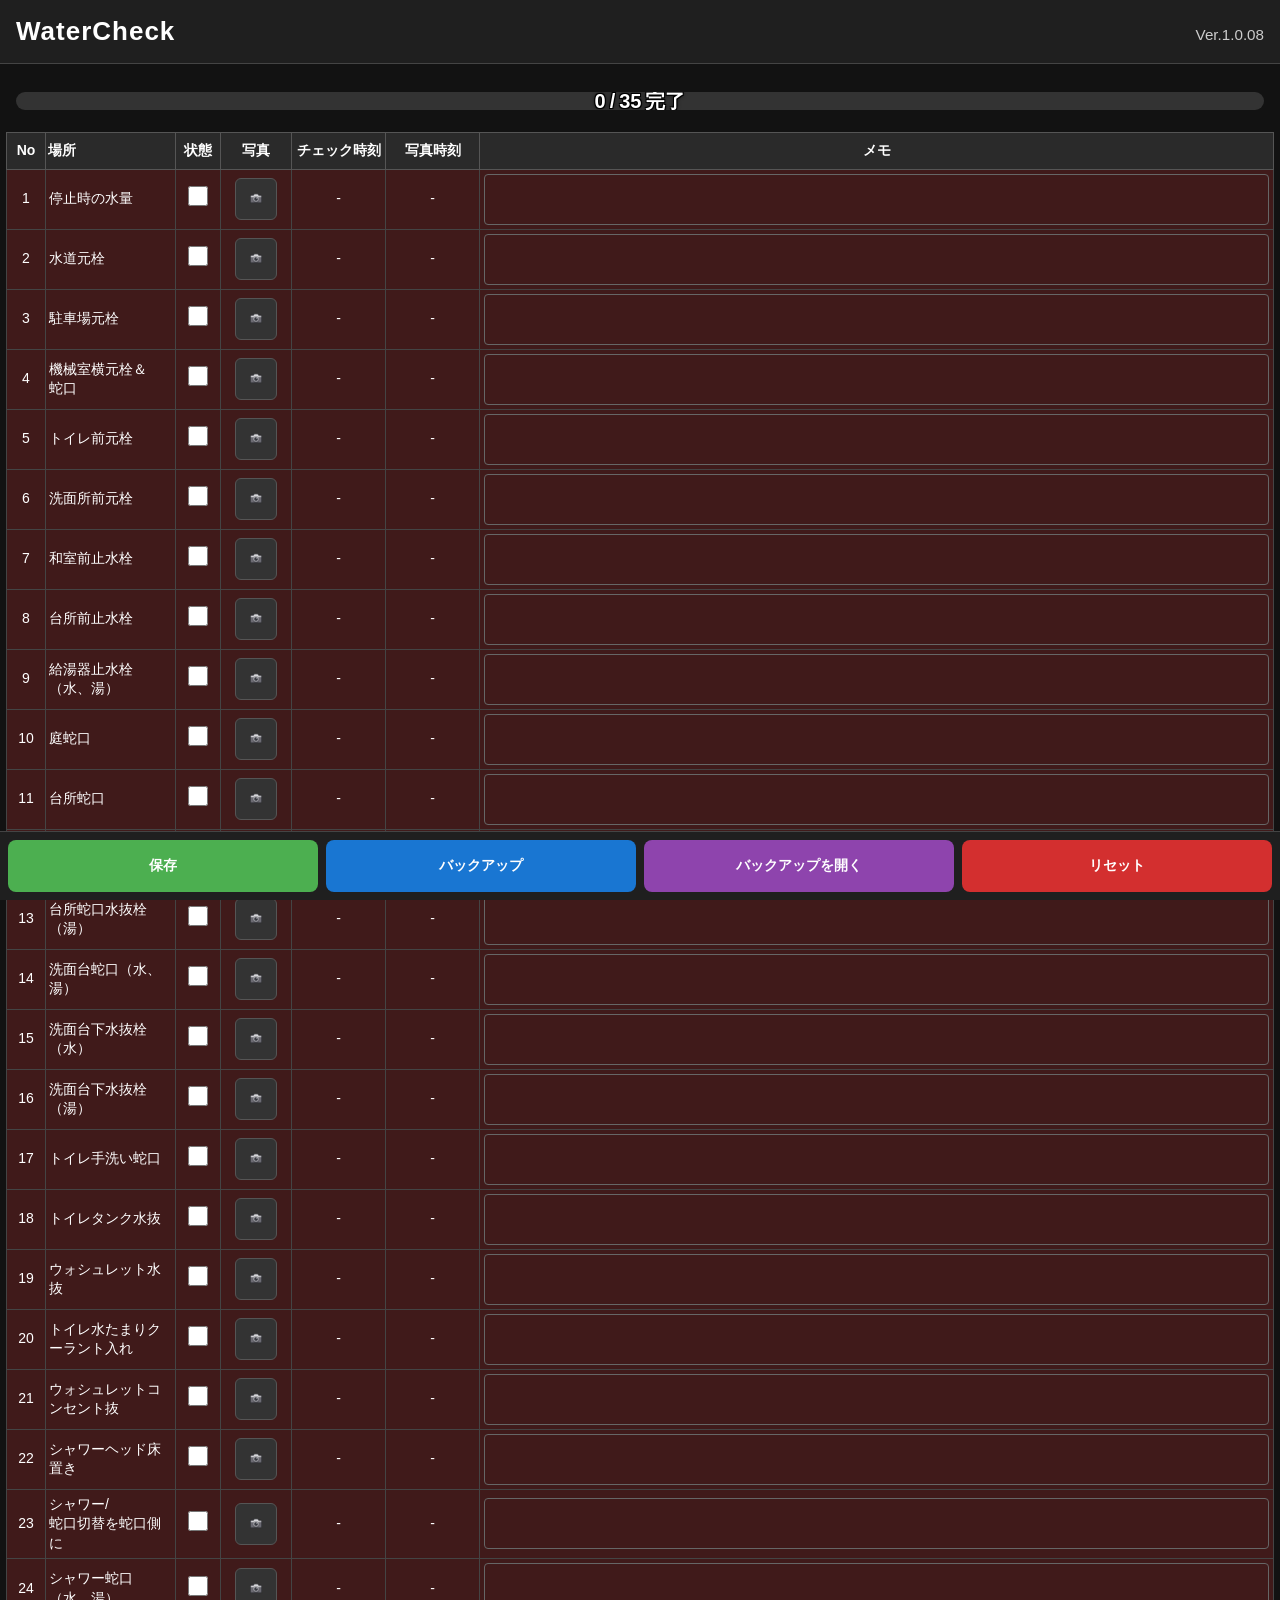
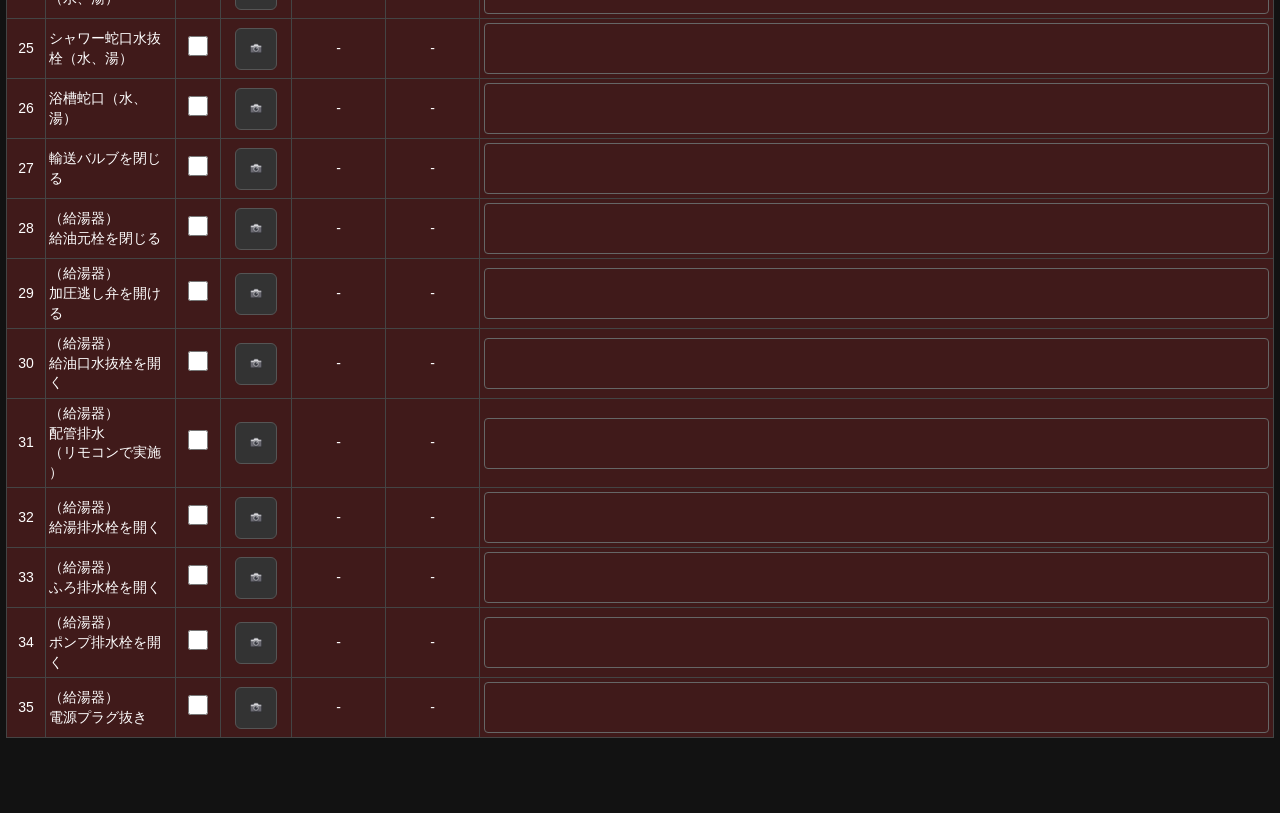
==== commit 7a036321: "Optimize checklist table layout for readability" ====
--- a/index.html
+++ b/index.html
@@ -168,18 +168,98 @@
     background: #121212;
 }
 
-/* 表の見出しを進捗バー直下へ固定
-   mainArea を縦方向の sticky 基準にしないことで、
-   PC/スマホとも見出し行が元の位置からずれないようにする */
+/* 横方向はページ全体をスクロール可能にする。
+   縦方向の sticky は viewport 基準のまま維持する。 */
+html,
+body,
+#app {
+    overflow-x: visible;
+}
+
 #mainArea {
     overflow: visible !important;
 }
 
+/* 表見出しは各セルを進捗バー直下に固定。
+   横スクロール時は表本体と同じ座標系で一緒に移動する。 */
+#checkTable thead {
+    position: static;
+}
+
 #checkTable thead th {
-    position: sticky;
+    position: sticky !important;
     top: var(--progress-sticky-height, 0px);
     z-index: 90;
     background: #2a2a2a;
+}
+
+
+/* Ver.1 readability pass: retain all seven visible columns and existing sticky behavior. */
+#mainArea { padding: 6px !important; }
+#checkTable {
+    width: 100%;
+    min-width: 700px;
+    table-layout: fixed;
+}
+#checkTable th, #checkTable td {
+    box-sizing: border-box;
+    padding: 5px 3px;
+    font-size: 14px;
+    line-height: 1.4;
+}
+#checkTable th { padding: 8px 2px; white-space: normal; }
+#checkTable .colNo, #checkTable tr > :nth-child(1) { width: 39px; }
+#checkTable .colPlace, #checkTable tr > :nth-child(2) { width: 130px; }
+#checkTable .colStatus, #checkTable tr > :nth-child(3) { width: 45px; }
+#checkTable .colPhoto, #checkTable tr > :nth-child(4) { width: 71px; }
+#checkTable .colCheckTime, #checkTable tr > :nth-child(5) { width: 94px; }
+#checkTable .colPhotoTime, #checkTable tr > :nth-child(6) { width: 94px; }
+#checkTable .colMemo, #checkTable tr > :nth-child(7) { width: auto; }
+#checkTable tbody td:nth-child(2) {
+    text-align: left;
+    word-break: keep-all;
+    overflow-wrap: anywhere;
+    line-break: strict;
+}
+#checkTable tbody td:nth-child(5),
+#checkTable tbody td:nth-child(6) { font-variant-numeric: tabular-nums; }
+#checkTable .wc-date, #checkTable .wc-clock { display: block; white-space: nowrap; }
+#checkTable .wc-clock { font-size: 13px; color: #dedede; }
+#checkTable tbody td:nth-child(7) { padding: 4px; }
+#checkTable .memo-input {
+    display: block;
+    width: 100%;
+    min-width: 0;
+    padding: 5px 6px;
+    font-size: 14px;
+    line-height: 1.45;
+    overflow-wrap: anywhere;
+}
+#checkTable .photo-button {
+    min-width: 40px;
+    min-height: 40px;
+    width: 42px;
+    height: 42px;
+    padding: 2px;
+    display: inline-flex;
+    align-items: center;
+    justify-content: center;
+}
+#checkTable .camera-icon { width: 28px; height: 28px; object-fit: contain; }
+#checkTable tbody td:nth-child(3) input[type="checkbox"] {
+    width: 20px;
+    height: 20px;
+    margin: 0;
+    cursor: pointer;
+}
+#checkTable tbody td:nth-child(4) .photo-preview {
+    max-width: 60px;
+    max-height: 60px;
+    object-fit: cover;
+}
+@media (max-width: 768px) {
+    #checkTable th, #checkTable td { font-size: 14px; }
+    #checkTable .memo-input { font-size: 14px; }
 }
 
 </style>
@@ -1534,6 +1614,48 @@
 })();
 </script>
 
+
+<script>
+/* Presentation only: split displayed timestamps without changing saved data. */
+(function () {
+    function formatVisibleDates() {
+        const body = document.getElementById('checkTableBody');
+        if (!body) return;
+        body.querySelectorAll('tr').forEach(function (row) {
+            [4, 5].forEach(function (index) {
+                const cell = row.cells[index];
+                if (!cell || cell.querySelector('.wc-date')) return;
+                const value = cell.textContent.trim();
+                // Supports Japanese locale and ISO-like date/time, with optional seconds.
+                const match = value.match(/^(\d{4}[\/.-]\d{1,2}[\/.-]\d{1,2})[\sT]+(\d{1,2}:\d{2}(?::\d{2})?)(.*)$/);
+                if (!match) return;
+                const date = document.createElement('span');
+                date.className = 'wc-date';
+                date.textContent = match[1];
+                const time = document.createElement('span');
+                time.className = 'wc-clock';
+                time.textContent = match[2] + match[3];
+                cell.replaceChildren(date, time);
+            });
+        });
+    }
+    function start() {
+        const body = document.getElementById('checkTableBody');
+        if (!body) return;
+        let queued = false;
+        const observer = new MutationObserver(function () {
+            if (queued) return;
+            queued = true;
+            requestAnimationFrame(function () { queued = false; formatVisibleDates(); });
+        });
+        observer.observe(body, { childList: true, subtree: true, characterData: true });
+        formatVisibleDates();
+    }
+    if (document.readyState === 'loading') document.addEventListener('DOMContentLoaded', start);
+    else start();
+})();
+</script>
+
 </body>
 
 </html>
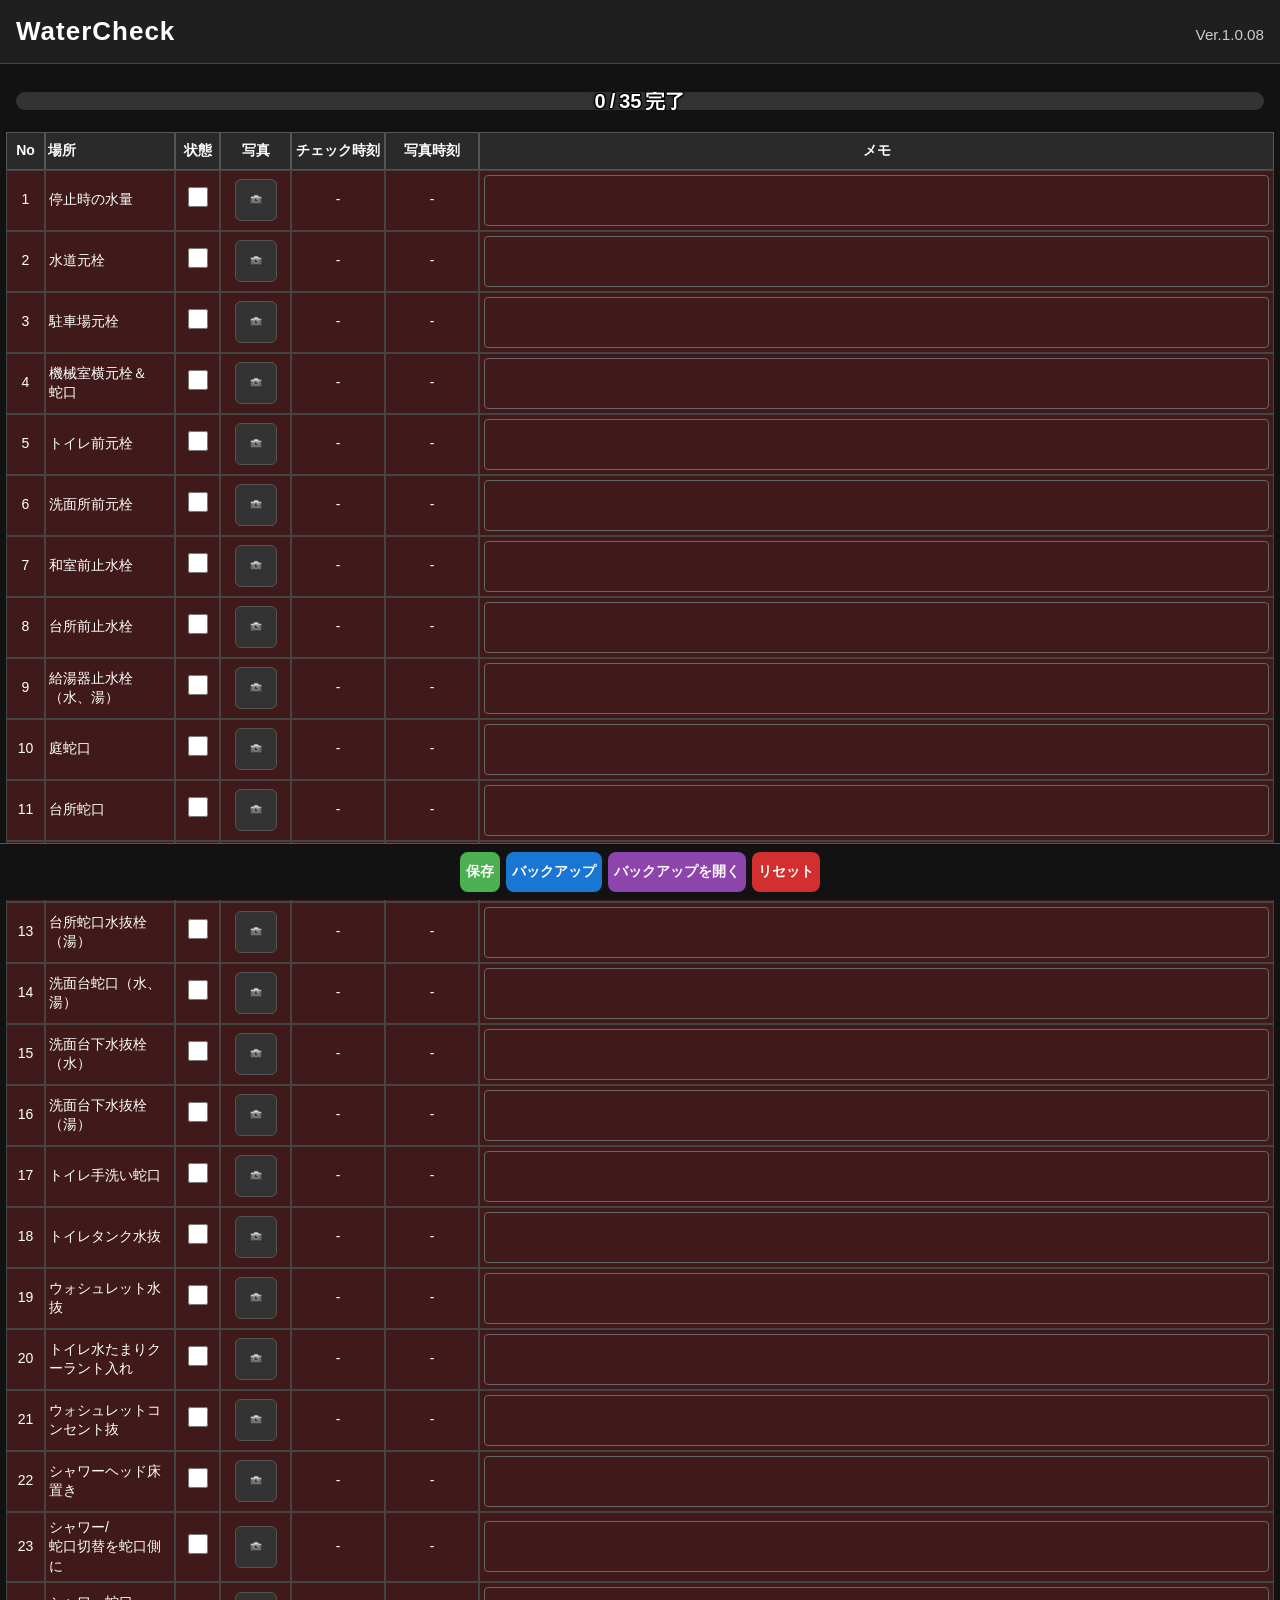
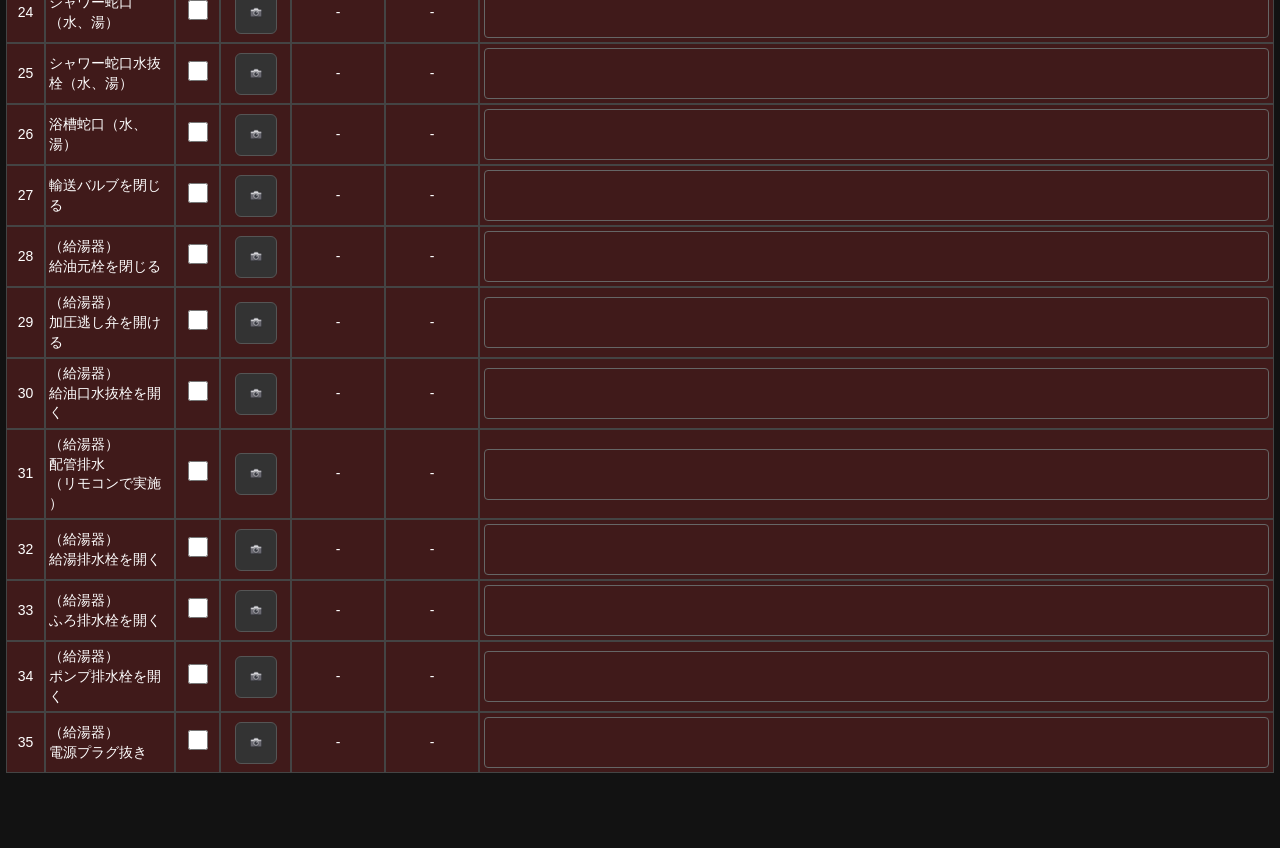
==== commit f4412226: "Fix sticky table header and keep action buttons visible" ====
--- a/index.html
+++ b/index.html
@@ -194,6 +194,43 @@
 }
 
 
+/* Fixed action bar and reliable sticky table headings */
+:root { --wc-footer-height: 76px; }
+#footer {
+    position: fixed !important;
+    left: 0;
+    right: 0;
+    bottom: 0;
+    bottom: env(safe-area-inset-bottom, 0px);
+    z-index: 200;
+    display: flex;
+    flex-wrap: wrap;
+    justify-content: center;
+    gap: 6px;
+    box-sizing: border-box;
+    padding: 8px max(8px, env(safe-area-inset-right, 0px))
+             8px max(8px, env(safe-area-inset-left, 0px));
+    background: #121212;
+    border-top: 1px solid #555;
+}
+#footer button {
+    flex: 0 1 auto;
+    min-height: 40px;
+    white-space: nowrap;
+}
+#app { padding-bottom: calc(var(--wc-footer-height) + 12px) !important; }
+#checkTable { border-collapse: separate; border-spacing: 0; }
+#checkTable thead th {
+    position: sticky !important;
+    top: var(--progress-sticky-height, 0px) !important;
+    z-index: 90 !important;
+    background: #2a2a2a !important;
+}
+@media (max-width: 480px) {
+    #footer { gap: 4px; padding: 6px 4px; }
+    #footer button { padding: 7px 6px; font-size: 12px; }
+}
+
 /* Ver.1 readability pass: retain all seven visible columns and existing sticky behavior. */
 #mainArea { padding: 6px !important; }
 #checkTable {
@@ -1598,6 +1635,22 @@
         );
     }
 
+    function updateFooterHeight() {
+        const footer = document.getElementById("footer");
+        if (!footer) return;
+        document.documentElement.style.setProperty(
+            "--wc-footer-height", footer.offsetHeight + "px"
+        );
+    }
+    window.addEventListener("DOMContentLoaded", function () {
+        updateFooterHeight();
+        const footer = document.getElementById("footer");
+        if ("ResizeObserver" in window && footer) {
+            new ResizeObserver(updateFooterHeight).observe(footer);
+        }
+    });
+    window.addEventListener("resize", updateFooterHeight);
+    window.addEventListener("load", updateFooterHeight);
     window.addEventListener("load", updateStickyProgressHeight);
     window.addEventListener("resize", updateStickyProgressHeight);
 
